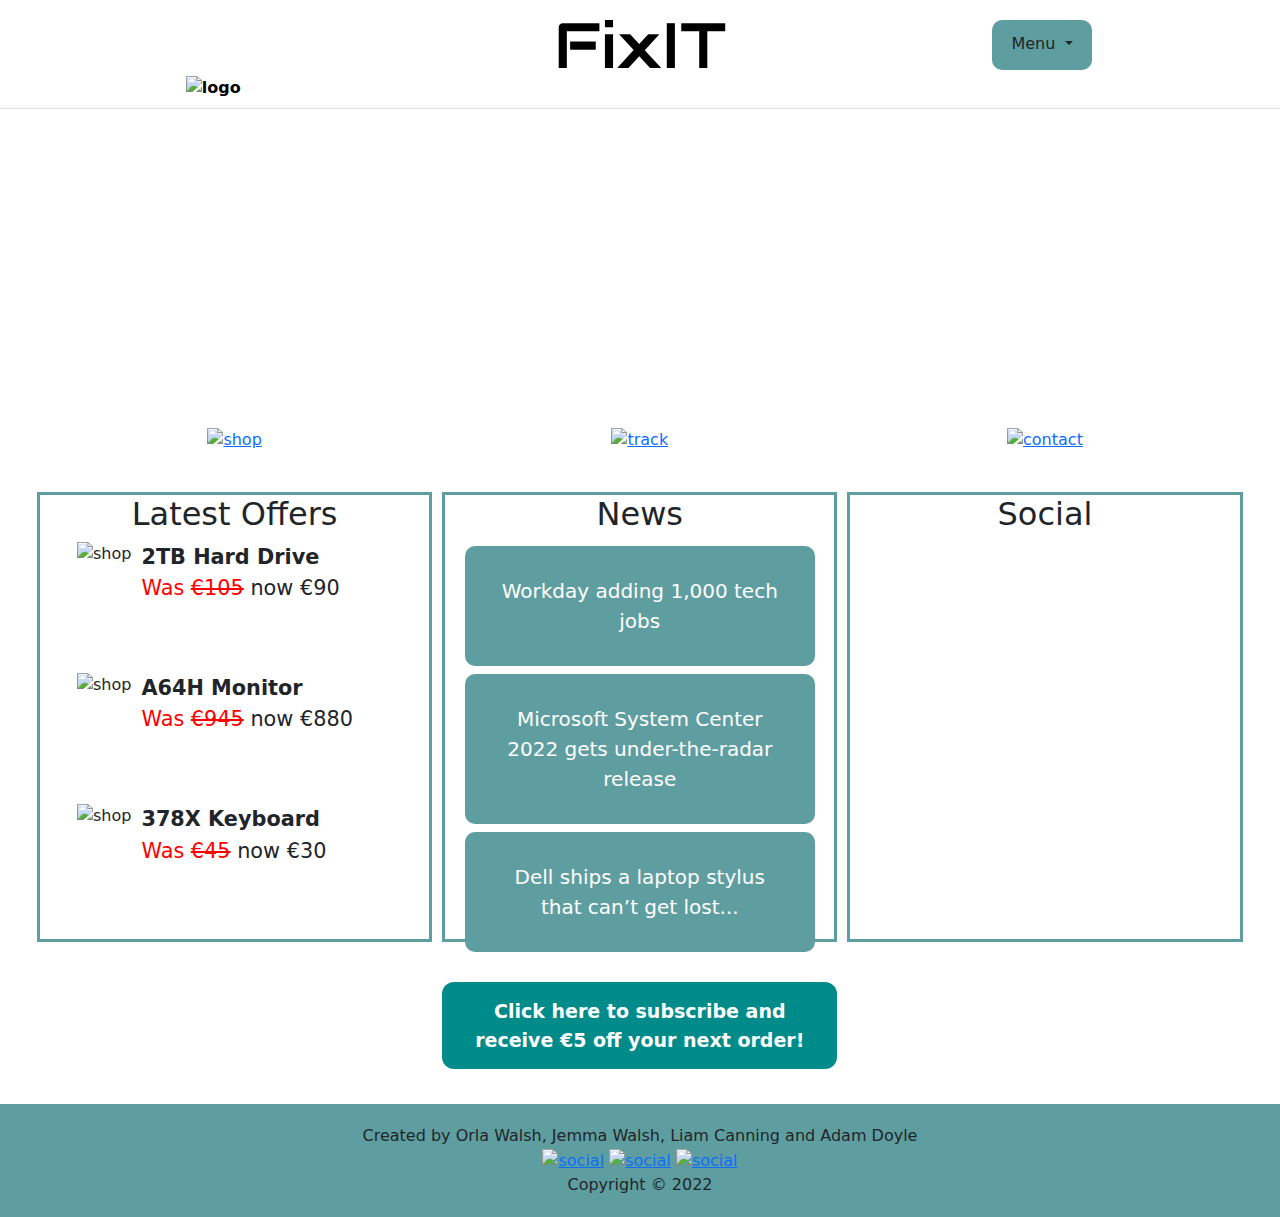
==== index.html @ 12a353eb "Add files via upload" ====
<!DOCTYPE html>
<html lang="en">
<head>
	<title>FixIT</title>
	<meta charset="utf-8">
  <link rel="stylesheet" href="https://fonts.googleapis.com/css?family=Audiowide">
	<meta name="viewport" content="width=device-width, initial-scale=1">
  	<link href="style.css" rel="stylesheet">
	<link href="https://cdn.jsdelivr.net/npm/bootstrap@5.0.0/dist/css/bootstrap.min.css" rel="stylesheet" >
    <script src="https://cdn.jsdelivr.net/npm/@popperjs/core@2.9.2/dist/umd/popper.min.js" ></script>
    <script src="https://cdn.jsdelivr.net/npm/bootstrap@5.0.1/dist/js/bootstrap.min.js" integrity="sha384-Atwg2Pkwv9vp0ygtn1JAojH0nYbwNJLPhwyoVbhoPwBhjQPR5VtM2+xf0Uwh9KtT" crossorigin="anonymous"></script>

</head>

<body>
	<table class="table">
	<thead>
    <tr>
		<th scope="col"><a href="index.html" target = "_self" id="title">      
      <img src="img/fixITLogo.png" alt="logo" width="120" height="120"></a></th>
      
		<th scope="col"><a href="index.html" target = "_self" id="title">      
      <h1 id="mainheader">FixIT</h1></a></th>
      
		<th scope="col">
      <div class="menu">
  			<div class="dropdown">
  				<button class="btn dropdown-toggle" type="button" id="dropdownMenuButton1" data-bs-toggle="dropdown" aria-expanded="false">
  				Menu
  				</button>
          
  				<ul class="dropdown-menu" aria-labelledby="dropdownMenuButton1">
  					<li><a class="dropdown-item" href="index.html">Home</a></li>
  					<li><a class="dropdown-item" href="about.html">About</a></li>
  					<li><a class="dropdown-item" href="tracking.html">Track</a></li>
            <li><a class="dropdown-item" href="tips.html">Tech Tips</a</li>
  					<li><a class="dropdown-item" href="shop.html">Shop</a></li>
  					<li><a class="dropdown-item" href="contact.html">Contact</a></li>
            
  				</ul>
  			</div>
  		</th>
      </tr>
  	</thead>
  	</table>
</div>

  <div class="container">
    <br><br>
    <h1>FOR ALL YOUR</h1><br>
    <h1>COMPUTER REPAIR NEEDS</h1><br>
  </div>

  <div class="container2">
      <br></br>
    <div class="column">
    <a href = "shop.html" target = "_self"> 
      <img src = "img/shop.png" alt = "shop" border = "0" height="290"/> 
    </a></div>
    <div class="column">
    <a href = "tracking.html" target = "_self"> 
         <img src = "img/track.png" alt = "track" border = "0" height="290"/> 
      </a></div>
    <div class="column">
      <a href = "contact.html" target = "_self"> 
    <img src = "img/contact.png" alt = "contact" border = "0" height="290"/> 
      </a></div>
    </div>
  <div class="container2">
      <br></br>
    <div class="column1">
    <h2>Latest Offers</h2>
      <div id="offer">
        <ul>
          <li><img src = "img/harddrive.jpg" alt = "shop" border = "0" height="88" style="float:left"/><p style="font-size:130%;"><b>2TB Hard Drive</b><br> <span style="color: red;">Was <span style="text-decoration: line-through;">€105</span></span> now €90</p><br></br></li>
          
        <li><img src = "img/monitor.jpg" alt = "shop" border = "0" height="88" style="float:left"/><p style="font-size:130%"><b>A64H Monitor</b><br> <span style="color: red;">Was <span style="text-decoration: line-through;">€945</span></span> now €880</p><br></br></li>
          
        <li><img src = "img/keyboard.jpg" alt = "shop" border = "0" height="88" style="float:left"/> <p style="font-size:130%"><b>378X Keyboard</b><br><span style="color: red;">Was <span style="text-decoration: line-through;">€45</span></span> now €30</p><br></br></li></ul>
      </div>
      
    </div>
    <div class="column1">
    <h2>News</h2><b></b>
    	<div class="news">
		<button onclick="window.location.href='https://www.independent.ie/business/workday-adding-1000-tech-jobs-on-new-grangegorman-site-in-dublin-41518854.html';" id="newsbutton">
		Workday adding 1,000 tech jobs
		</button>
		<button onclick="window.location.href='https://www.techradar.com/news/microsoft-system-center-2022-gets-under-the-radar-release';" id="newsbutton">
		Microsoft System Center 2022 gets under-the-radar release
		</button>
		<button onclick="window.location.href='https://www.pcworld.com/article/627833/dell-ships-a-laptop-stylus-that-cant-get-lost-a-modular-dock-and-more.html';" id="newsbutton">
		Dell ships a laptop stylus that can’t get lost...
		</button>
	</div>
    </div>
    
    <div class="column1">
    <h2>Social</h2>
      <div class="tagembed-container" style=" width:100%;height:80%;overflow: auto;"><div class="tagembed-socialwall" data-wall-id="34129" view-url="https://widget.tagembed.com/34129?view">  </div> <script src="//widget.tagembed.com/embed.min.js" type="text/javascript"></script></div>
    </div>
  </div>

  <div class="container2">
      <br></br>
    <div class="column">
    </div>
    <div class="column">
    <a target="_blank" class="button" href="subscribe.html" style="font-size: 19px;"><b>Click here to subscribe and receive €5 off your next order!</b></a> </div>
    <div class="column">
    </div>
    </div>

 
<!--Footer-->
  <div id="footer" >
  <div class="grid-container">
				<div>Created by Orla Walsh, Jemma Walsh, Liam Canning and Adam Doyle</div>
				<div><a href="https://twitter.com/FixItpcireland" target="_blank"><img alt="social" class="social" src="img/twitter.png"></a>
        <a href="https://facebook.com/?lang=en-ie" target="_blank"><img alt="social" class="social" src="img/facebook.png"></a>
        <a href="https://youtube.com/?lang=en-ie" target="_blank"><img alt="social" class="social" src="img/youtube.png"></a></div>
				<div>Copyright &copy; 2022</div>   
			</div>
</div>
  
    
  <script src="script.js"></script>
</body>

</html>
---- style.css ----
/*header*/
.table th {
  text-align: center;
}
th{
  width: 33.33%;
}
#mainheader{
  font-size: 400%;
  font-family: "Audiowide", sans-serif;
  margin-bottom: 15px;
}
#title{
  color: black;
  text-decoration: none;
}

.dropdown{
	margin: 0;
  background: #5F9EA0;
  border-radius: 10px;
  width: 100px;
  height: 50px;
  float: right;
  padding: 5px 0px 0px 0px;
  margin-right: 180px;
  margin-bottom: 30px;
}

/*HOME PAGE*/

/*HEADER IMAGE*/
 .container{
   background: url(img/newheader.png);
   height: 220px;
   width:85%;
   margin: auto;
   color: white;
   text-align: center;
  }

/*index boxes and circle*/
.container2{
  width: 95%;
  margin: auto;
}
.column {
  float: left;
  width: 32.5%;
  margin: 5px;
  text-align: center;
  padding: 30px 0px 30px 0px;
}
.column1 {
  float: left;
  width: 32.5%;
  height: 450px;
  margin: 5px;
  border: 3px solid #5F9EA0;
  text-align: center;
}
#offer{
  height: 250px;
  text-align: left;
}

#offer li{
  margin: 5px 5px 0px 5px;
  list-style-type: none; 
}

#offer img{
  margin-right: 10px;
}

.news{
	width: 100%;}

#newsbutton{
	background-color: #5F9EA0;
	border: none;
	color: white;
	width: 90%;
	padding: 30px 34px;
	text-align: center;
	text-decoration: none;
	display: inline-block;
	font-size: 20px;
  margin: 4px 2px;
  cursor: pointer;
  border-radius: 10px;
	}

/*footer*/
#footer{
  clear: both;
	background: #5F9EA0;
	text-align: center;
	padding: 20px;
	height: 1%;
}

.social {
  width: 30px;
  height: 30px;
}

/*subscribe button*/
.button {
  background-color: #008B8B; /* Green */
  border: none;
  color: white;
  padding: 15px 32px;
  text-align: center;
  text-decoration: none;
  display: inline-block;
  font-size: 16px;
  border-radius: 12px;
}
.button:hover{
  color: white;
}

/*About Page*/
.aboutcontainer{
  width: 70%;  
  margin: 50px auto;
}

#aboutimg{
  float: left;
  margin: 0px 40px 60px 0px;
  height: 300px;
}

#aboutimgr{
  float: right;
  margin: 0px 0px 60px 40px;
  height: 300px;
}

#aboutheader{
  padding: 10px 0px 10px 0px;
}

#abouttext{
  font-size: 120%;
  margin: 0px 0px 60px 0px;
  text-align: justify;
}
/*TRACKING PAGE*/
.main_track{
  height: 640px;
  margin: auto;
  width: 40%;
  margin-top: 150px;
  
}
.main_track form{
  justify-content: center;
  align-items: center;
  position: absolute;
  padding: 50px;
  width: 40%;
  border: 3px solid #88b9b9;
  margin-left: auto;
  margin-right: auto;
  box-shadow: 5px 5px 10px #b9cac8;
}
/*TIPS PAGE*/
.main_tips{
  height: 1500px;
  margin: auto;
  width: 80%;
  padding: 10px;
}
.main_tips h1{
  text-align: center;
}
.main_tips p{
  padding: 20px;
  
}
.main_tips a{
  float: right;  
}

.main_tips img{
  float: left;
  padding-right: 10px;
  size: 100%;
}

.main_tips h3{
  margin: 20px;
	width: 1400px;
	padding: 5px;
	border-bottom: 2px solid #000;
  
}
.popular{
	margin: 20px;
	height: 225px;
	width: 350px;
  padding-right: 50px;
}
.easy{
	margin: 20px;
	height: 225px;
	width: 350px;
}
.syncing{
	margin: 20px;
	height: 225px;
	width: 350px;
}

.article{
  margin: auto;
  padding: 50px;
}

.article a{
  color: #008B8B;
}

/*SHOP PAGE*/


/*CONTACT*/
.main_contact{
  height: 900px;
}
.main_contact hr{
  margin: 20px;
}
.main_contact h3{
  margin: 20px;
}
.main_contact iframe{
  float: left;
  margin: auto;
  padding: 20px;
  
}
.contact_info{
  margin: auto;
  padding: 20px;
  padding-bottom: 50px;
}
.contact_info h2{
  margin: 20px;
  font-weight: bold;
  font-size: 40px;
  text-align: center;
}
.contact_info p{
  margin: 40px;
  line-height: 2;
  font-size: 15pt;
  padding-left: 20px;
}

.main_contact form{
  float: left;
  padding: 50px 0px 50px 40px;
  width: 60%;
}

#contactlaptop{
  width: 40%;
  float: right;
  padding: 20px;
  margin-bottom: 20px;
  margin-top: 30px;
}


/**/
/**/
/**/
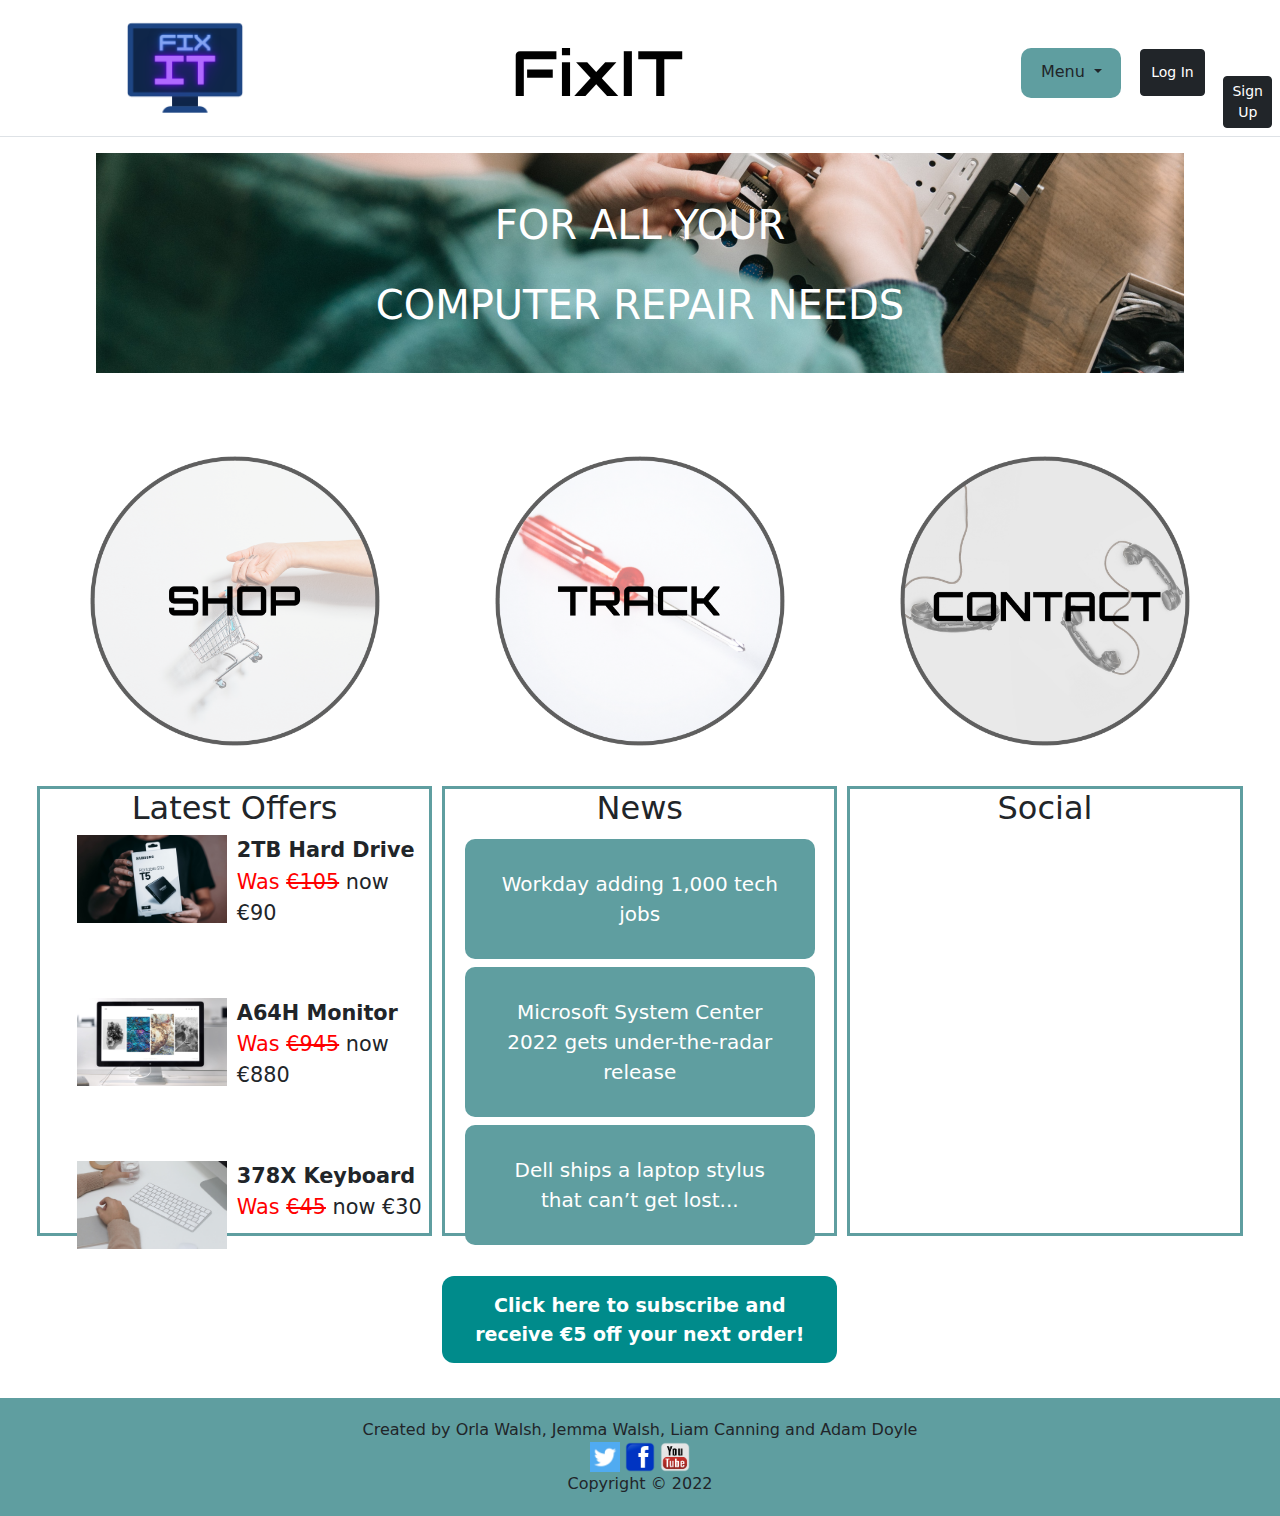
==== commit cec6e89f: "Add files via upload" ====
--- a/index.html
+++ b/index.html
@@ -6,6 +6,8 @@
   <link rel="stylesheet" href="https://fonts.googleapis.com/css?family=Audiowide">
 	<meta name="viewport" content="width=device-width, initial-scale=1">
   	<link href="style.css" rel="stylesheet">
+	<link 
+    <link href="script.js" rel="stylesheet">
 	<link href="https://cdn.jsdelivr.net/npm/bootstrap@5.0.0/dist/css/bootstrap.min.css" rel="stylesheet" >
     <script src="https://cdn.jsdelivr.net/npm/@popperjs/core@2.9.2/dist/umd/popper.min.js" ></script>
     <script src="https://cdn.jsdelivr.net/npm/bootstrap@5.0.1/dist/js/bootstrap.min.js" integrity="sha384-Atwg2Pkwv9vp0ygtn1JAojH0nYbwNJLPhwyoVbhoPwBhjQPR5VtM2+xf0Uwh9KtT" crossorigin="anonymous"></script>
@@ -34,18 +36,27 @@
   					<li><a class="dropdown-item" href="about.html">About</a></li>
   					<li><a class="dropdown-item" href="tracking.html">Track</a></li>
             <li><a class="dropdown-item" href="tips.html">Tech Tips</a</li>
-  					<li><a class="dropdown-item" href="shop.html">Shop</a></li>
-  					<li><a class="dropdown-item" href="contact.html">Contact</a></li>
+            <li><a class="dropdown-item" href="repair.html">Repair</a></li>
+            <li><a class="dropdown-item" href="shop.html">Shop</a></li>
+            <li><a class="dropdown-item" href="contact.html">Contact</a></li>
+            <li><a class="dropdown-item" href="login.html" target="_blank">Login</a></li>
+        
             
   				</ul>
   			</div>
   		</th>
+      <th><div class="loginbutton">
+        <a href="login.html" target="_blank"><button type="button" class="btn btn-dark btn-sm">Log In</button></a>
+
+        <th><div class="Signupbutton">
+        <a href="Signup.html" target="_blank"><button type="button" class="btn btn-dark btn-sm">Sign Up</button></a></th>
+      </div>
       </tr>
   	</thead>
   	</table>
 </div>
 
-  <div class="container">
+  <div class="container_header">
     <br><br>
     <h1>FOR ALL YOUR</h1><br>
     <h1>COMPUTER REPAIR NEEDS</h1><br>
--- a/style.css
+++ b/style.css
@@ -9,6 +9,7 @@
   font-size: 400%;
   font-family: "Audiowide", sans-serif;
   margin-bottom: 15px;
+  margin-left: 60px;
 }
 #title{
   color: black;
@@ -23,14 +24,25 @@
   height: 50px;
   float: right;
   padding: 5px 0px 0px 0px;
-  margin-right: 180px;
+  margin-right: 0px;
   margin-bottom: 30px;
 }
-
+.loginbutton{
+  margin: 0;
+  border-radius: 10px;
+  width: 70px;
+  height: 69px;
+  float: right;
+  padding: 10px 0px 10px 0px;
+  margin-bottom: 20px;
+}
+.loginbutton button{
+  padding: 12px 10px 12px 10px;
+}
 /*HOME PAGE*/
 
 /*HEADER IMAGE*/
- .container{
+ .container_header{
    background: url(img/newheader.png);
    height: 220px;
    width:85%;
@@ -149,30 +161,66 @@
   text-align: justify;
 }
 /*TRACKING PAGE*/
-.main_track{
-  height: 640px;
+.formtrack{
   margin: auto;
   width: 40%;
-  margin-top: 150px;
+  margin-top: 50px;
   
 }
-.main_track form{
+#delivery{
+  height: 360px;
+}
+#repair{
+height: 460px;  
+}
+
+#delivery form{
   justify-content: center;
   align-items: center;
   position: absolute;
   padding: 50px;
   width: 40%;
-  border: 3px solid #88b9b9;
+  border: 3px solid #a188b9;
   margin-left: auto;
   margin-right: auto;
-  box-shadow: 5px 5px 10px #b9cac8;
-}
+  box-shadow: 5px 5px 10px #74667f;
+}
+#repair form{
+  justify-content: center;
+  align-items: center;
+  position: absolute;
+  padding: 50px;
+  width: 40%;
+  border: 3px solid #739ad9;
+  margin-left: auto;
+  margin-right: auto;
+  box-shadow: 5px 5px 10px #777d88;
+}
+
+/*delivery and repair tracking page*/
+.progress{
+  width: 400px;
+  margin: auto;
+}
+
+.trackdel{
+  width: 900px;
+  margin: auto;
+   margin-top: 80px;
+  margin-bottom: 100px;
+  padding: 40px;
+  border: 10px solid #5F9EA0;
+  border-radius: 15px 50px;
+  text-align: center;
+}
+
 /*TIPS PAGE*/
 .main_tips{
   height: 1500px;
   margin: auto;
   width: 80%;
   padding: 10px;
+  margin-bottom: 100px;
 }
 .main_tips h1{
   text-align: center;
@@ -193,7 +241,7 @@
 
 .main_tips h3{
   margin: 20px;
-	width: 1400px;
+	width: 1050px;
 	padding: 5px;
 	border-bottom: 2px solid #000;
   
